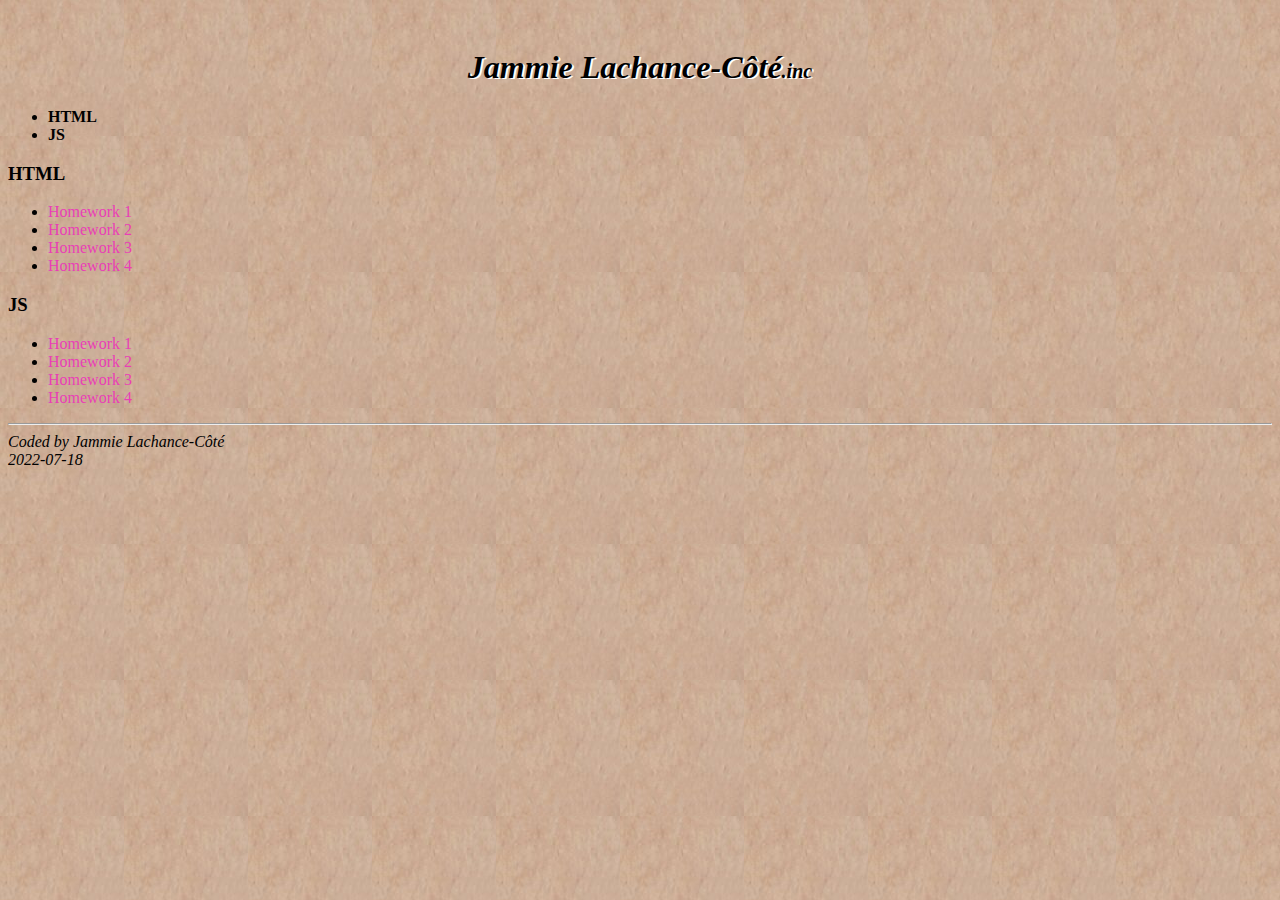
==== index.html @ dc4680a0 "Added a basic styling and content" ====
<!DOCTYPE html>
<html lang="en">
  <head>
    <meta charset="UTF-8" />
    <meta http-equiv="X-UA-Compatible" content="IE=edge" />
    <meta name="viewport" content="width=device-width, initial-scale=1.0" />
    <title>Jammie Lachance-Côté</title>
    <link
      href="https://cdn.jsdelivr.net/npm/bootstrap@5.2.0-beta1/dist/css/bootstrap.min.css"
      rel="stylesheet"
      integrity="sha384-0evHe/X+R7YkIZDRvuzKMRqM+OrBnVFBL6DOitfPri4tjfHxaWutUpFmBp4vmVor"
      crossorigin="anonymous"
    />
    <link rel="stylesheet" href="styles.css" />
  </head>
  <body>
    <div class="container">
      <div class="row header">
        <h1>Jammie Lachance-Côté<small>.inc</small></h1>
      </div>
      <div class="row main">
        <ul>
          <li><a href="index.html#html" class="list-title">HTML</a></li>
          <li><a href="index.html#js" class="list-title">JS</a></li>
        </ul>
        <div class="col-6">
          <h3 id="html">HTML</h3>
          <ul>
            <li><a href=".html">Homework 1</a></li>
            <li><a href=".html">Homework 2</a></li>
            <li><a href=".html">Homework 3</a></li>
            <li><a href=".html">Homework 4</a></li>
          </ul>
        </div>
        <div class="col-6">
          <h3 id="js">JS</h3>
          <ul>
            <li><a href=".html">Homework 1</a></li>
            <li><a href=".html">Homework 2</a></li>
            <li><a href=".html">Homework 3</a></li>
            <li><a href=".html">Homework 4</a></li>
          </ul>
        </div>
      </div>
      <hr />
      <div class="row signature">
        <div class="col-10">Coded by Jammie Lachance-Côté</div>
        <div class="col-2">2022-07-18</div>
      </div>
    </div>

    <script
      src="https://cdn.jsdelivr.net/npm/bootstrap@5.2.0-beta1/dist/js/bootstrap.bundle.min.js"
      integrity="sha384-pprn3073KE6tl6bjs2QrFaJGz5/SUsLqktiwsUTF55Jfv3qYSDhgCecCxMW52nD2"
      crossorigin="anonymous"
    ></script>
  </body>
</html>
---- styles.css ----
body {
  padding-top: 20px;
  background-image: url("/images/background-box.png");
}
.header h1 {
  text-align: center;
  text-shadow: 2px 1px #fff;
  font-style: italic;
}
h1 small {
  font-size: 20px;
}
.signature {
  font-style: italic;
}
a.list-title {
  color: #000;
  font-weight: bold;
}
a
{
  text-decoration: none;
  color: #e93fb6;
}
a:hover {
  color:#423fe9
}
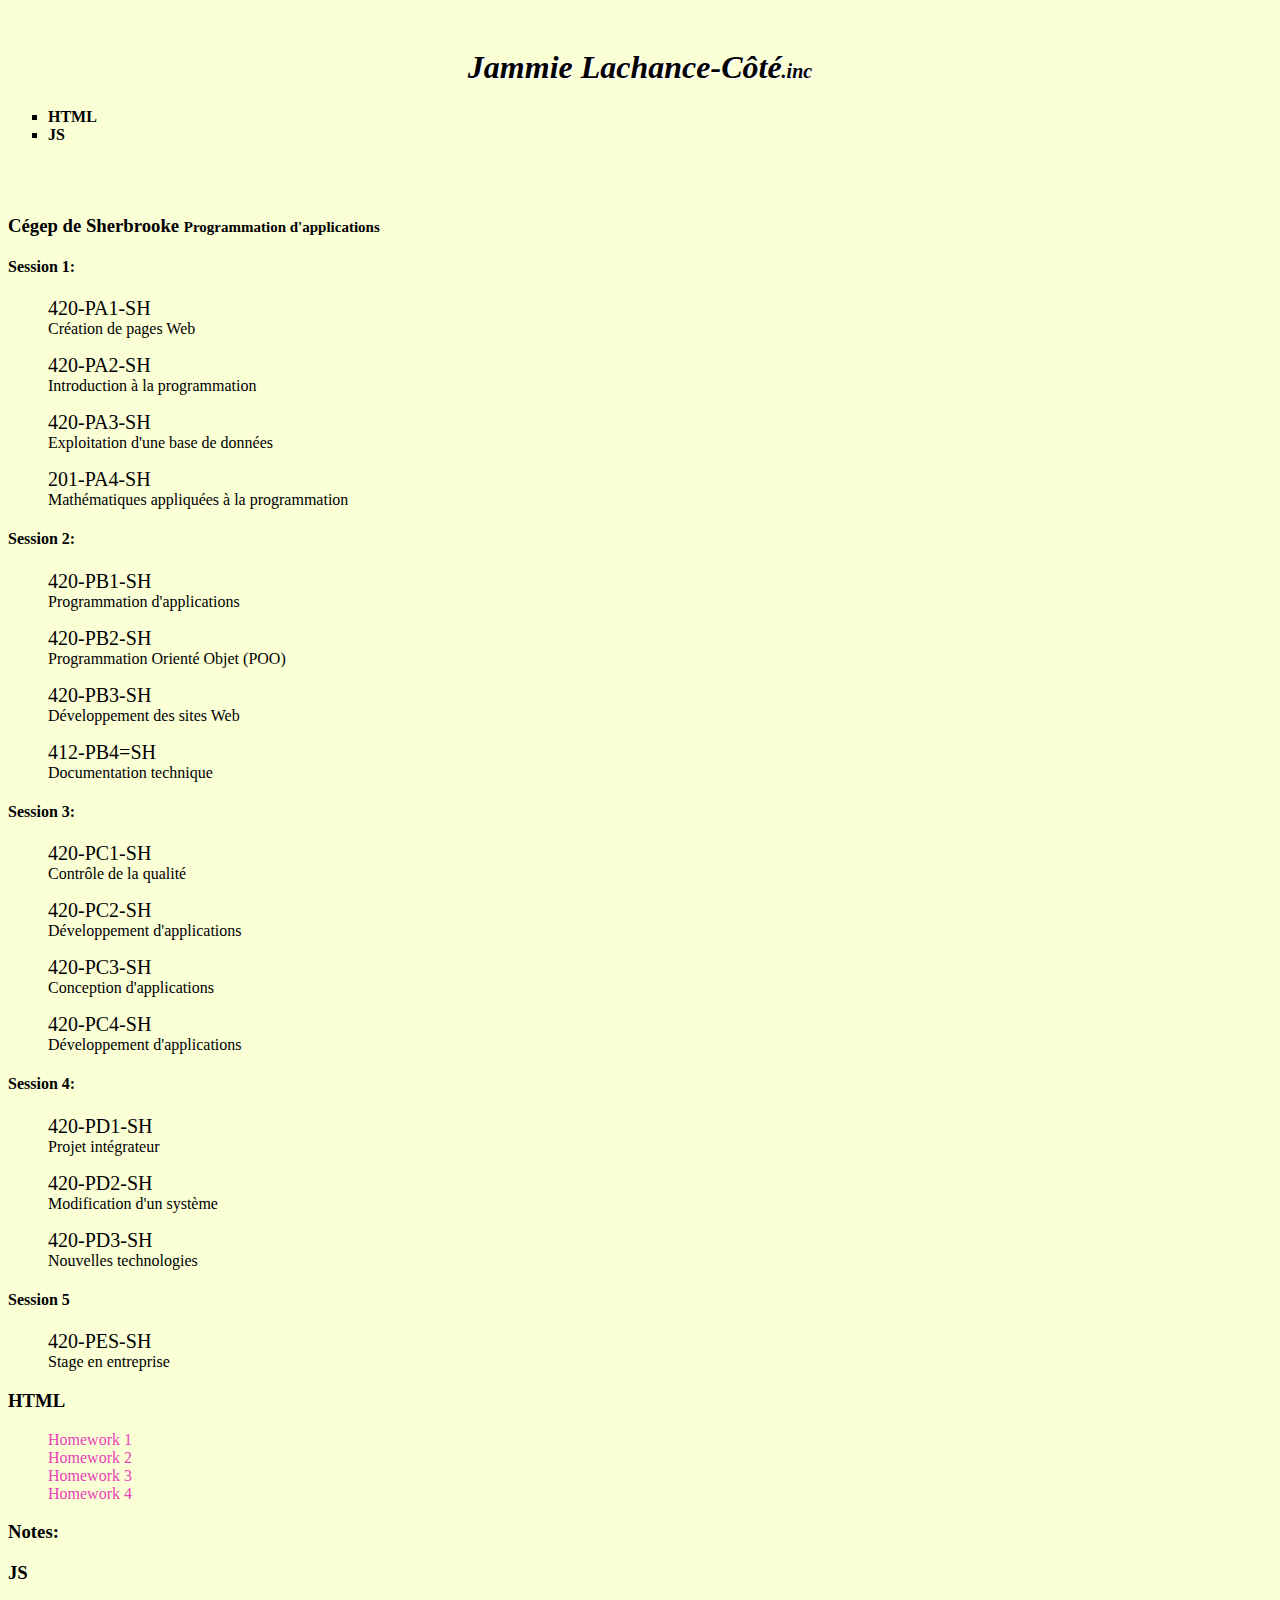
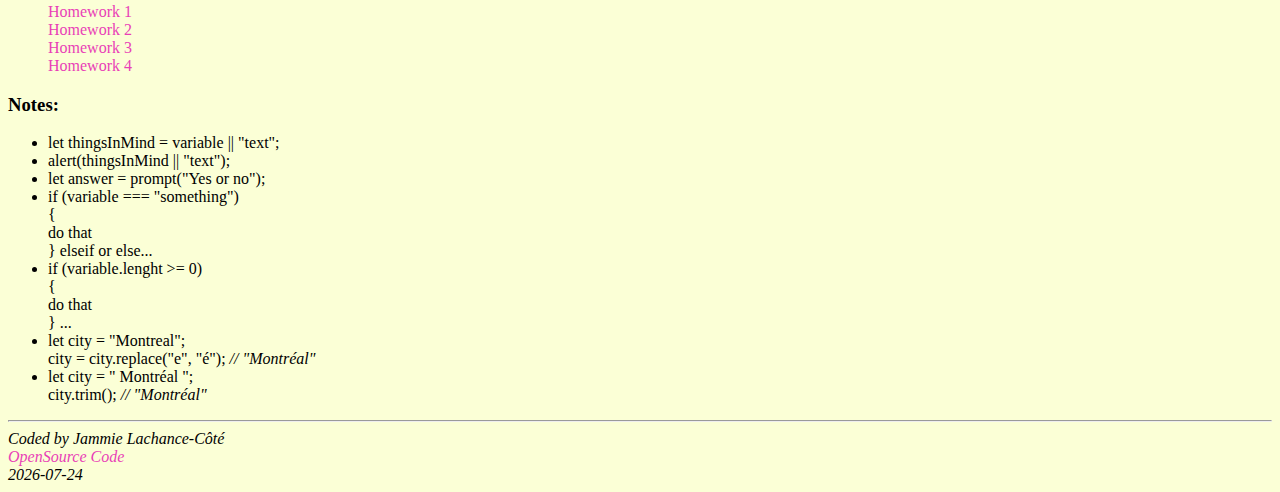
==== commit 26cf7995: "Added the cegep courses and the current date in JS" ====
--- a/index.html
+++ b/index.html
@@ -15,44 +15,196 @@
   </head>
   <body>
     <div class="container">
-      <div class="row header">
+      <div class="row header mb-5">
         <h1>Jammie Lachance-Côté<small>.inc</small></h1>
       </div>
       <div class="row main">
-        <ul>
+        <ul type="square">
           <li><a href="index.html#html" class="list-title">HTML</a></li>
           <li><a href="index.html#js" class="list-title">JS</a></li>
         </ul>
-        <div class="col-6">
+        <br /><br />
+        <div class="row">
+          <h3>
+            Cégep de Sherbrooke <small>Programmation d'applications</small>
+          </h3>
+          <h4>Session 1:</h4>
+          <div class="col-3">
+            <ul>
+              <li class="course-code no-list">420-PA1-SH</li>
+              <li class="no-list">Création de pages Web</li>
+            </ul>
+          </div>
+          <div class="col-3">
+            <ul>
+              <li class="course-code no-list">420-PA2-SH</li>
+              <li class="no-list">Introduction à la programmation</li>
+            </ul>
+          </div>
+          <div class="col-3">
+            <ul>
+              <li class="course-code no-list">420-PA3-SH</li>
+              <li class="no-list">Exploitation d'une base de données</li>
+            </ul>
+          </div>
+          <div class="col-3">
+            <ul>
+              <li class="course-code no-list">201-PA4-SH</li>
+              <li class="no-list">
+                Mathématiques appliquées à la programmation
+              </li>
+            </ul>
+          </div>
+        </div>
+        <h4>Session 2:</h4>
+        <div class="row">
+          <div class="col-3">
+            <ul>
+              <li class="course-code no-list">420-PB1-SH</li>
+              <li class="no-list">Programmation d'applications</li>
+            </ul>
+          </div>
+          <div class="col-3">
+            <ul>
+              <li class="course-code no-list">420-PB2-SH</li>
+              <li class="no-list">Programmation Orienté Objet (POO)</li>
+            </ul>
+          </div>
+          <div class="col-3">
+            <ul>
+              <li class="course-code no-list">420-PB3-SH</li>
+              <li class="no-list">Développement des sites Web</li>
+            </ul>
+          </div>
+          <div class="col-3">
+            <ul>
+              <li class="course-code no-list">412-PB4=SH</li>
+              <li class="no-list">Documentation technique</li>
+            </ul>
+          </div>
+        </div>
+        <h4>Session 3:</h4>
+        <div class="row">
+          <div class="col-3">
+            <ul>
+              <li class="course-code no-list">420-PC1-SH</li>
+              <li class="no-list">Contrôle de la qualité</li>
+            </ul>
+          </div>
+          <div class="col-3">
+            <ul>
+              <li class="course-code no-list">420-PC2-SH</li>
+              <li class="no-list">Développement d'applications</li>
+            </ul>
+          </div>
+          <div class="col-3">
+            <ul>
+              <li class="course-code no-list">420-PC3-SH</li>
+              <li class="no-list">Conception d'applications</li>
+            </ul>
+          </div>
+          <div class="col-3">
+            <ul>
+              <li class="course-code no-list">420-PC4-SH</li>
+              <li class="no-list">Développement d'applications</li>
+            </ul>
+          </div>
+        </div>
+        <h4>Session 4:</h4>
+        <div class="row">
+          <div class="col-3">
+            <ul>
+              <li class="course-code no-list">420-PD1-SH</li>
+              <li class="no-list">Projet intégrateur</li>
+            </ul>
+          </div>
+          <div class="col-3">
+            <ul>
+              <li class="course-code no-list">420-PD2-SH</li>
+              <li class="no-list">Modification d'un système</li>
+            </ul>
+          </div>
+          <div class="col-3">
+            <ul>
+              <li class="course-code no-list">420-PD3-SH</li>
+              <li class="no-list">Nouvelles technologies</li>
+            </ul>
+          </div>
+        </div>
+        <h4>Session 5</h4>
+        <div class="row">
+          <div class="col-3">
+            <ul>
+              <li class="course-code no-list">420-PES-SH</li>
+              <li class="no-list">Stage en entreprise</li>
+            </ul>
+          </div>
+        </div>
+
+        <div class="col-6 mt-5">
           <h3 id="html">HTML</h3>
           <ul>
-            <li><a href=".html">Homework 1</a></li>
-            <li><a href=".html">Homework 2</a></li>
-            <li><a href=".html">Homework 3</a></li>
-            <li><a href=".html">Homework 4</a></li>
+            <li class="no-list homework"><a href=".html">Homework 1</a></li>
+            <li class="no-list homework"><a href=".html">Homework 2</a></li>
+            <li class="no-list homework"><a href=".html">Homework 3</a></li>
+            <li class="no-list homework"><a href=".html">Homework 4</a></li>
           </ul>
-        </div>
-        <div class="col-6">
-          <h3 id="js">JS</h3>
-          <ul>
-            <li><a href=".html">Homework 1</a></li>
-            <li><a href=".html">Homework 2</a></li>
-            <li><a href=".html">Homework 3</a></li>
-            <li><a href=".html">Homework 4</a></li>
-          </ul>
+          <div class="row">
+            <h3>
+              <a class="htmlNotes" title="Click to see a basic page in HTML"
+                >Notes:
+              </a>
+            </h3>
+            <p></p>
+          </div>
+        </div>
+        <div class="col-6 mt-5">
+          <div class="row">
+            <h3 id="js">JS</h3>
+            <ul>
+              <li class="no-list homework"><a href=".html">Homework 1</a></li>
+              <li class="no-list homework"><a href=".html">Homework 2</a></li>
+              <li class="no-list homework"><a href=".html">Homework 3</a></li>
+              <li class="no-list homework"><a href=".html">Homework 4</a></li>
+            </ul>
+          </div>
+          <div class="col-6">
+            <h3>Notes:</h3>
+            <ul>
+              <li>let thingsInMind = variable || "text";</li>
+              <li>alert(thingsInMind || "text");</li>
+              <li>let answer = prompt("Yes or no");</li>
+              <li>
+                if (variable === "something")<br />{<br />do that<br />} elseif
+                or else...
+              </li>
+              <li>if (variable.lenght >= 0)<br />{<br />do that<br />} ...</li>
+              <li>
+                let city = "Montreal";<br />city = city.replace("e", "é");
+                <em>// "Montréal"</em>
+              </li>
+              <li>
+                let city = " Montréal ";<br />city.trim();
+                <em>// "Montréal"</em>
+              </li>
+            </ul>
+          </div>
         </div>
       </div>
       <hr />
       <div class="row signature">
-        <div class="col-10">Coded by Jammie Lachance-Côté</div>
-        <div class="col-2">2022-07-18</div>
+        <div class="col-10">
+          Coded by Jammie Lachance-Côté<br />
+          <a
+            href="https://github.com/QueenJammie/cegepdesherbrooke/blob/main/index.html"
+            target="_blank"
+            >OpenSource Code</a
+          >
+        </div>
+        <div class="col-2 mb-4" id="current-date"></div>
       </div>
     </div>
 
-    <script
-      src="https://cdn.jsdelivr.net/npm/bootstrap@5.2.0-beta1/dist/js/bootstrap.bundle.min.js"
-      integrity="sha384-pprn3073KE6tl6bjs2QrFaJGz5/SUsLqktiwsUTF55Jfv3qYSDhgCecCxMW52nD2"
-      crossorigin="anonymous"
-    ></script>
+    <script src="src/script.js"></script>
   </body>
 </html>
--- a/styles.css
+++ b/styles.css
@@ -1,6 +1,6 @@
 body {
   padding-top: 20px;
-  background-image: url("/images/background-box.png");
+  background-color: rgb(251, 255, 214);
 }
 .header h1 {
   text-align: center;
@@ -9,6 +9,9 @@
 }
 h1 small {
   font-size: 20px;
+}
+h3 small {
+  font-size: 15px;
 }
 .signature {
   font-style: italic;
@@ -23,5 +26,21 @@
   color: #e93fb6;
 }
 a:hover {
-  color:#423fe9
+  color:#423fe9;
+}
+.no-list {
+  list-style: none;
+}
+.htmlNotes
+{
+  color: #000;
+  font-weight: bold;
+}
+.htmlNotes:hover
+{
+  cursor: pointer;
+}
+.course-code
+{
+  font-size: 20px;
 }